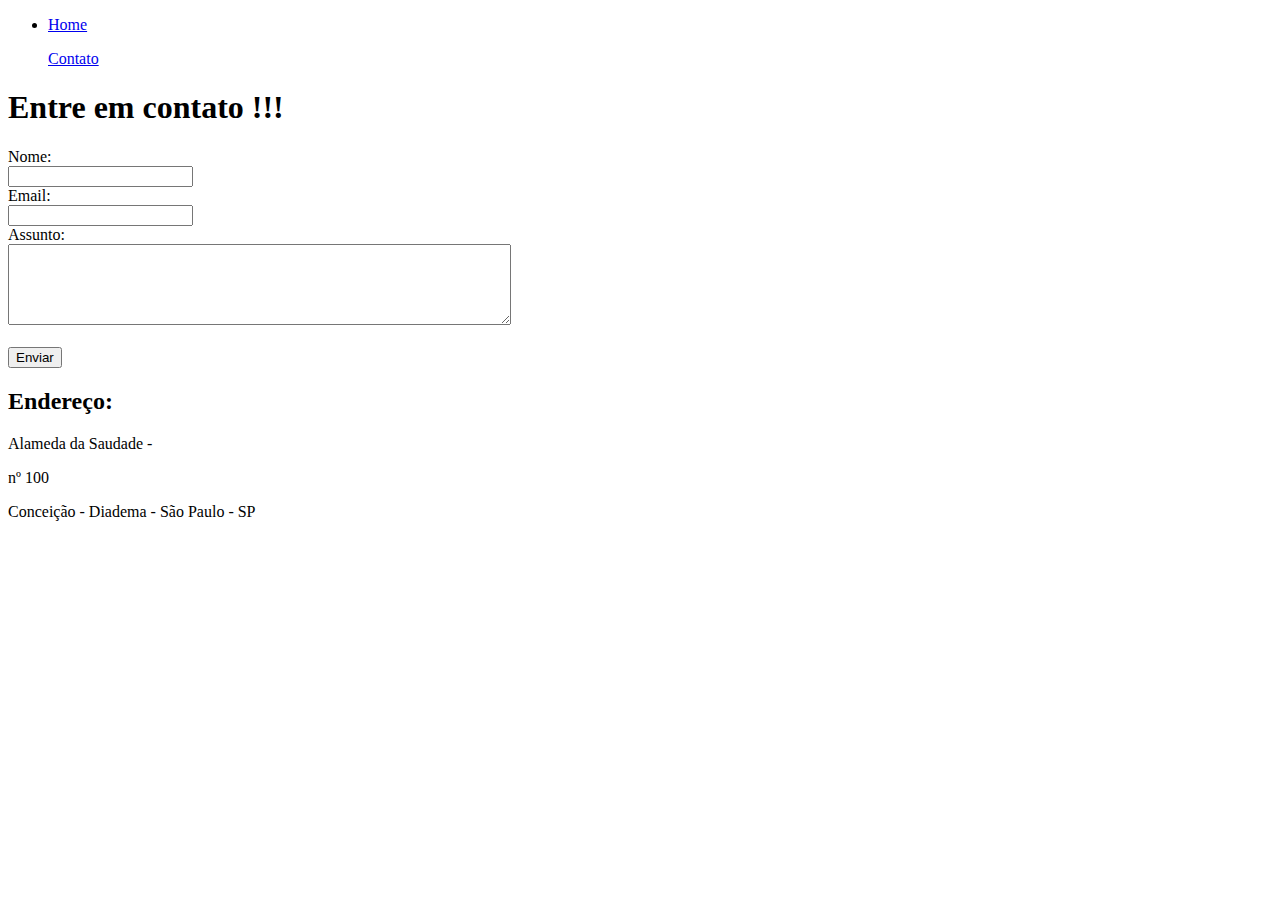
==== exercicio aula 1/contato.html @ 04227661 "Aula de fundamentos da web" ====
<!DOCTYPE html>
<html lang="pt-br">
<head>
    <meta charset="UTF-8">
    <meta name="viewport" content="width=device-width, initial-scale=1.0">
    <title>Contato</title>
</head>
<body>
    
    <ul>
        <li>
            <p><a href="index.html"> Home</a></p>
            <p><a href="contato.html"> Contato</a></p>
        </li>
    </ul>

    <h1>Entre em contato !!!</h1>

    <form>
        <label for="nome">Nome: </label><br>
        <input type="text" id="nome">

       <br> <label for="email">Email: </label><br>
        <input type="email" id="email"><br>

        <label for="assunto">Assunto: </label><br>
        <textarea name="assunto" id="assunto" cols="60" rows="5"></textarea><br>

        <br><button>Enviar</button>
    </form>

    <h2>
        Endereço:
    </h2>
    <p>Alameda da Saudade - </p>
    <p>nº 100</p>
    <p>Conceição - Diadema - São Paulo - SP</p>

    <iframe 
    src="https://www.google.com/maps/embed?pb=!1m18!1m12!1m3!1d3653.513199387105!2d-46.62656832554948!3d-23.69336066645327!2m3!1f0!2f0!3f0!3m2!1i1024!2i768!4f13.1!3m3!1m2!1s0x94ce44f9a2a541e1%3A0x3a21a62257838c3f!2sAlameda%20da%20Saudade%2C%20100%20-%20Jardim%20Elisa%2C%20Diadema%20-%20SP%2C%2009990-690!5e0!3m2!1spt-BR!2sbr!4v1689527689457!5m2!1spt-BR!2sbr" 
    width="400" 
    height="150" 
    style="border:0;" 
    allowfullscreen="" loading="lazy" 
    referrerpolicy="no-referrer-when-downgrade">
    </iframe>
</body>
</html>
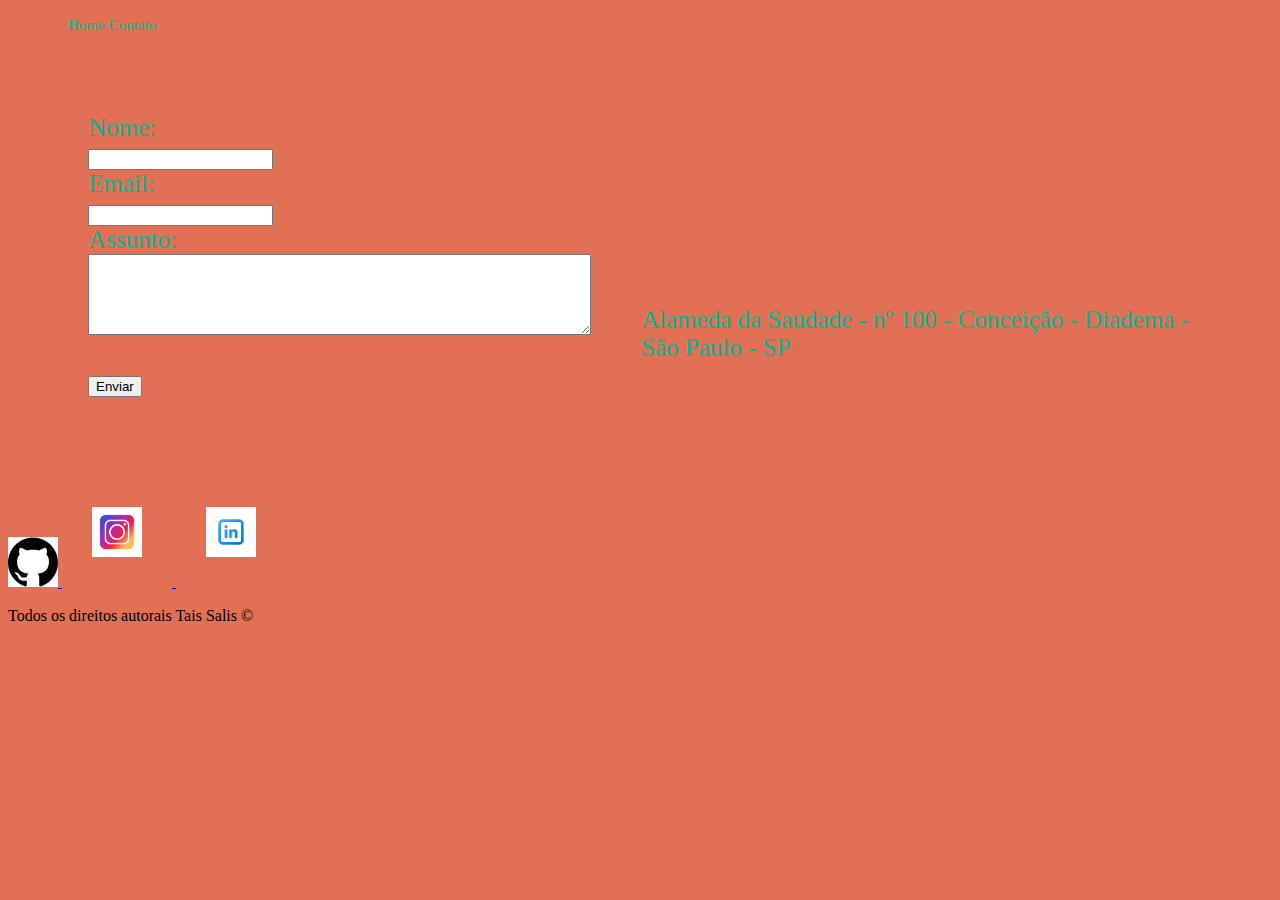
==== commit a20400bc: "Aula 2- CSS" ====
--- a/exercicio aula 1/contato.html
+++ b/exercicio aula 1/contato.html
@@ -6,16 +6,15 @@
     <title>Contato</title>
 </head>
 <body>
-    
-    <ul>
+    <link rel="stylesheet" href= "css/style.css">
+    <ul id="menu">
         <li>
-            <p><a href="index.html"> Home</a></p>
-            <p><a href="contato.html"> Contato</a></p>
+            <a href="index.html"> Home</a>
+            <a href="contato.html"> Contato</a>
         </li>
     </ul>
 
-    <h1>Entre em contato !!!</h1>
-
+    <div class="container fs p-30 mg">
     <form>
         <label for="nome">Nome: </label><br>
         <input type="text" id="nome">
@@ -29,12 +28,8 @@
         <br><button>Enviar</button>
     </form>
 
-    <h2>
-        Endereço:
-    </h2>
-    <p>Alameda da Saudade - </p>
-    <p>nº 100</p>
-    <p>Conceição - Diadema - São Paulo - SP</p>
+
+<div class="ml">
 
     <iframe 
     src="https://www.google.com/maps/embed?pb=!1m18!1m12!1m3!1d3653.513199387105!2d-46.62656832554948!3d-23.69336066645327!2m3!1f0!2f0!3f0!3m2!1i1024!2i768!4f13.1!3m3!1m2!1s0x94ce44f9a2a541e1%3A0x3a21a62257838c3f!2sAlameda%20da%20Saudade%2C%20100%20-%20Jardim%20Elisa%2C%20Diadema%20-%20SP%2C%2009990-690!5e0!3m2!1spt-BR!2sbr!4v1689527689457!5m2!1spt-BR!2sbr" 
@@ -44,5 +39,26 @@
     allowfullscreen="" loading="lazy" 
     referrerpolicy="no-referrer-when-downgrade">
     </iframe>
+    <p>Alameda da Saudade - nº 100 - Conceição - Diadema - São Paulo - SP</p>
+    
+    </div>
+</div>
+
+<footer>
+    <a href= "https://github.com/Taisluiza" target="_blank">
+<img  class="tmp-30 " src="imagem/git.jpg" alt="Github">
+</a>
+
+<a href="https://www.instagram.com/omgluizat/" target="_blank">
+<img class="tm p-30 " src="imagem/instagram.jpg" alt="Instagram">
+</a>
+
+<a href="https://www.linkedin.com/in/taisluiza/" target="_blank">
+<img class="tm p-30 " src="imagem/link.jpg" alt="Linkedin">
+</a>
+
+    <p class="center">Todos os direitos autorais Tais Salis &copy;</p>
+</footer>
+
 </body>
 </html>--- a/exercicio aula 1/css/style.css
+++ b/exercicio aula 1/css/style.css
@@ -0,0 +1,66 @@
+/*Configuração do index*/
+
+body{
+    background-color: #e17055;
+}
+.container{
+    display: flex;
+    flex-flow: row ;
+    justify-content: justify;
+    align-items: center;
+}
+
+.center{
+    align-items: center;
+}
+
+#menu li {
+    display: inline;
+    padding: 20px;
+}
+#menu li a{
+    text-decoration: none;
+    color: #00b894;
+    font-size: 15px;
+}
+#menu li a:hover{
+    color: aliceblue;
+}
+
+.p-30{
+    padding: 30px;
+}
+.br-50{
+    border-radius: 60%;
+}
+.wh{
+    width: 250px;
+     height: 250px;
+}
+.tm{
+    width: 50px;
+    height: 50px;
+}
+.mg{
+    margin: 50px;
+}
+
+h1,h2,h3,h4,h5,h6{
+    color: #00b894;
+    margin-left: 20px;
+    font-size: 25px;
+}
+
+
+
+/*ESTILO DA PAGINA CONTATO*/
+
+.ml{
+    margin-left: 50px;
+}
+
+.fs{
+    font-size: 25px;
+    color: #00b894;
+
+}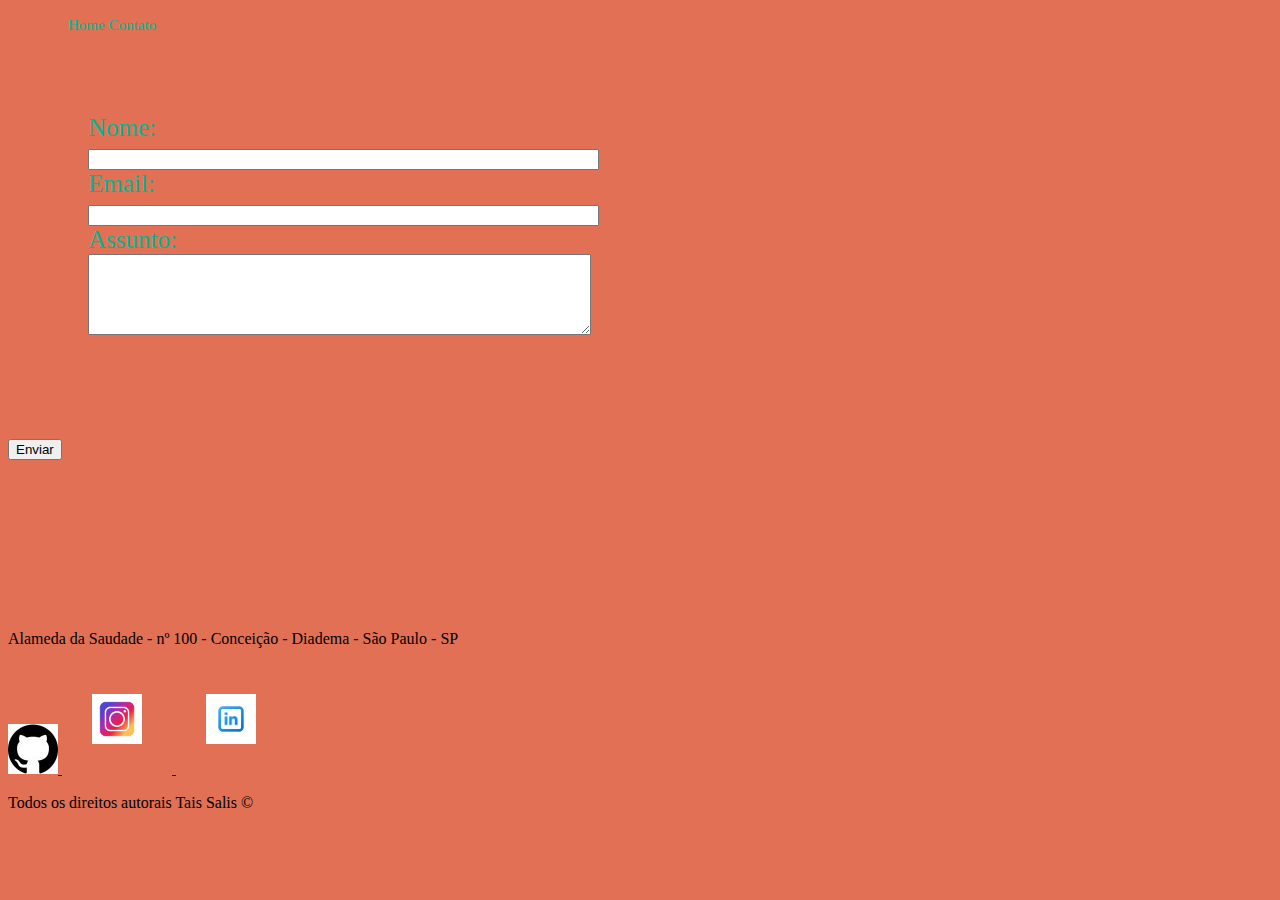
==== commit b1cc71d0: "Aula 3- JS" ====
--- a/exercicio aula 1/contato.html
+++ b/exercicio aula 1/contato.html
@@ -17,19 +17,23 @@
     <div class="container fs p-30 mg">
     <form>
         <label for="nome">Nome: </label><br>
-        <input type="text" id="nome">
+        <input type="text" id="nome" onkeyup='validaNome()'>
+        <div id='txtNome'> </div>
 
-       <br> <label for="email">Email: </label><br>
-        <input type="email" id="email"><br>
+       <label for="email">Email: </label><br>
+        <input type="email" id="email" onkeyup='validaEmail()'>
+       <div id='txtEmail'> </div>
 
         <label for="assunto">Assunto: </label><br>
-        <textarea name="assunto" id="assunto" cols="60" rows="5"></textarea><br>
+        <textarea name="assunto" id="assunto" cols="60" rows="5" onkeyup='validaAssunto()'></textarea>
+        <div id='txtAssunto'> </div>
+        </div>
+        <br>
+        <button onclick='enviar()'>Enviar</button>
+    </form>
+    <br>
 
-        <br><button>Enviar</button>
-    </form>
-
-
-<div class="ml">
+<div class="ml-50">
 
     <iframe 
     src="https://www.google.com/maps/embed?pb=!1m18!1m12!1m3!1d3653.513199387105!2d-46.62656832554948!3d-23.69336066645327!2m3!1f0!2f0!3f0!3m2!1i1024!2i768!4f13.1!3m3!1m2!1s0x94ce44f9a2a541e1%3A0x3a21a62257838c3f!2sAlameda%20da%20Saudade%2C%20100%20-%20Jardim%20Elisa%2C%20Diadema%20-%20SP%2C%2009990-690!5e0!3m2!1spt-BR!2sbr!4v1689527689457!5m2!1spt-BR!2sbr" 
@@ -37,8 +41,11 @@
     height="150" 
     style="border:0;" 
     allowfullscreen="" loading="lazy" 
-    referrerpolicy="no-referrer-when-downgrade">
-    </iframe>
+    referrerpolicy="no-referrer-when-downgrade"
+   id='mapa'
+   onmousemove="mapaZoom()"
+   onmouseout="mapaNormal()">
+</iframe>
     <p>Alameda da Saudade - nº 100 - Conceição - Diadema - São Paulo - SP</p>
     
     </div>
@@ -60,5 +67,8 @@
     <p class="center">Todos os direitos autorais Tais Salis &copy;</p>
 </footer>
 
+<script src="Js/script.js">
+
+</script>
 </body>
 </html>